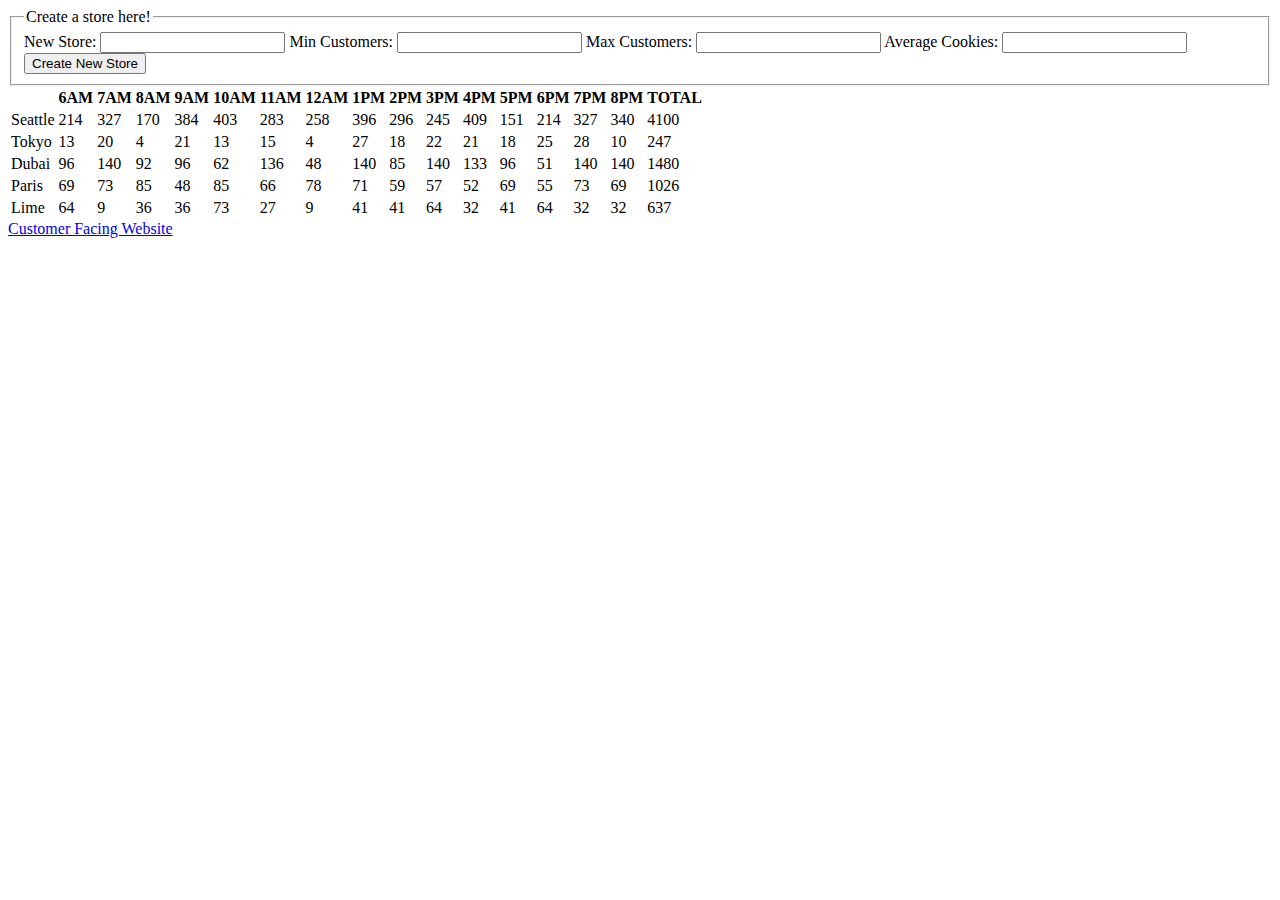
==== sales.html @ 5986248d "Finished" ====
<!DOCTYPE html>
<html>
  <head>
  <title>Salmon Cookies</title>
  </head>
  <body>
    <form id="new-store">
      <fieldset>
        <legend>Create a store here!</legend>
        <label for="storeName">New Store:</label>
        <input name="storeName" type="text">
        <label for="minCustomers">Min Customers:</label>
        <input name="minCustomers" type="text">
        <label for="maxCustomers">Max Customers: </label>
        <input name="maxCustomers" type="text">
        <label for="averageCookies">Average Cookies: </label>
        <input name="averageCookies" type="text">
        <input type="submit" name="submit" value="Create New Store">
        </ul>
      </fieldset>
    </form>
    <table>
      <thead>
        <tr id="firstRow">
          <th></th>
        </tr>
      </thead>
      <tbody id="bodyRow">
      </tbody>
    </table>
        <a href="index.html">Customer Facing Website</a>
    <script src="app.js"></script>
  </body>
</html>
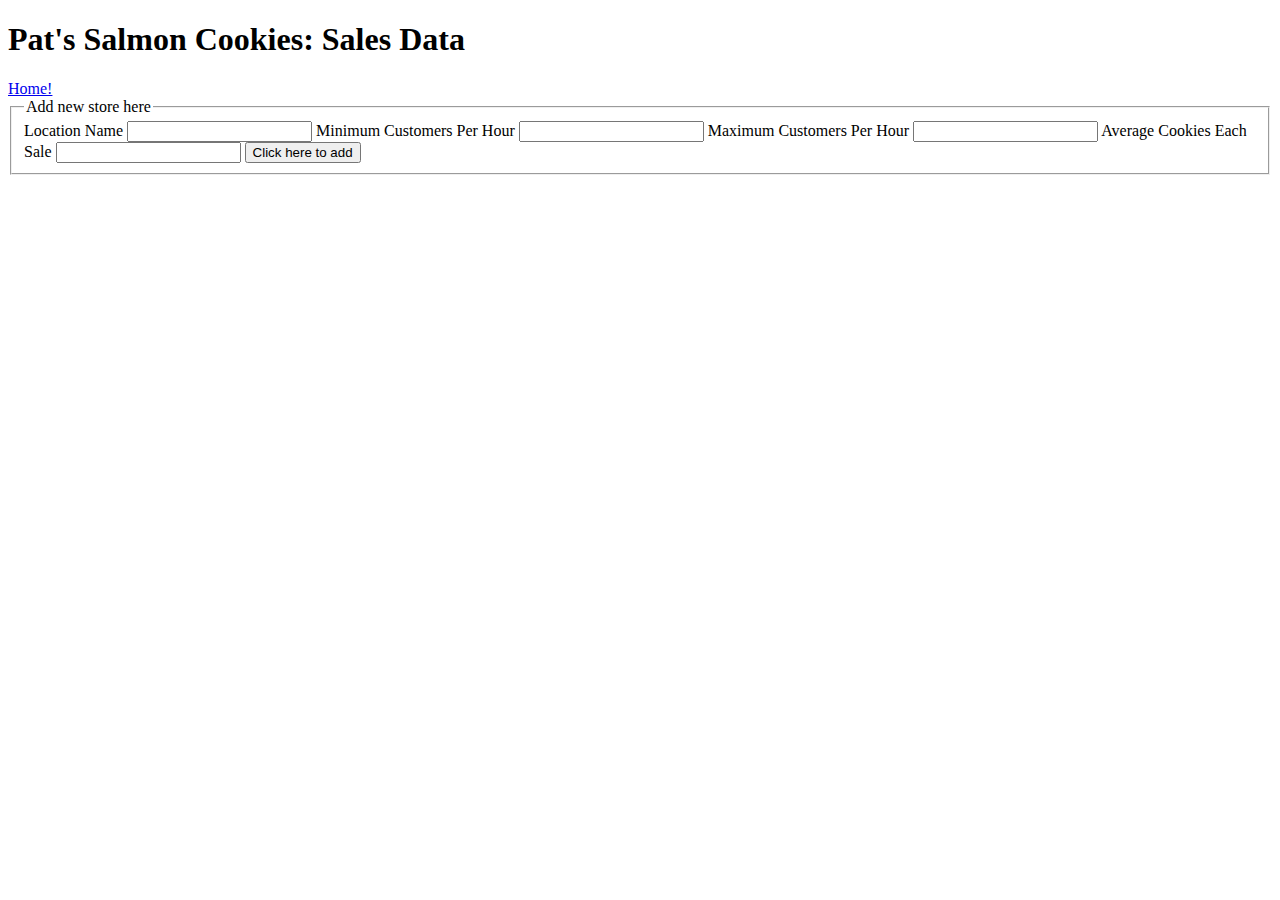
==== commit 3d29631a: "Final Project" ====
--- a/sales.html
+++ b/sales.html
@@ -1,34 +1,38 @@
 <!DOCTYPE html>
 <html>
-  <head>
-  <title>Salmon Cookies</title>
-  </head>
-  <body>
-    <form id="new-store">
-      <fieldset>
-        <legend>Create a store here!</legend>
-        <label for="storeName">New Store:</label>
-        <input name="storeName" type="text">
-        <label for="minCustomers">Min Customers:</label>
-        <input name="minCustomers" type="text">
-        <label for="maxCustomers">Max Customers: </label>
-        <input name="maxCustomers" type="text">
-        <label for="averageCookies">Average Cookies: </label>
-        <input name="averageCookies" type="text">
-        <input type="submit" name="submit" value="Create New Store">
-        </ul>
-      </fieldset>
-    </form>
-    <table>
-      <thead>
-        <tr id="firstRow">
-          <th></th>
-        </tr>
-      </thead>
-      <tbody id="bodyRow">
-      </tbody>
-    </table>
-        <a href="index.html">Customer Facing Website</a>
-    <script src="app.js"></script>
-  </body>
+
+<head>
+  <meta charset="utf-8">
+  <title>Sales Data: Pat's Salmon Cookies</title>
+</head>
+
+<body>
+  <h1>Pat's Salmon Cookies: Sales Data</h1>
+  <a href="/">Home!</a>
+
+  <form id="add-location">
+    <fieldset>
+      <legend>Add new store here</legend>
+
+      <label for="locName">Location Name</label>
+      <input name="location" type="text"></input>
+
+      <label for="min">Minimum Customers Per Hour</label>
+      <input name="min" type="number"></input>
+
+      <label for="max">Maximum Customers Per Hour</label>
+      <input name="max" type="number"></input>
+
+      <label for="avg">Average Cookies Each Sale</label>
+      <input name="avg" type="text"></input>
+
+      <button type="submit">Click here to add</button>
+    </fieldset>
+  </form>
+  <table id="sales-table"></table>
+
+
+  <script src="scripts.js"></script>
+</body>
+
 </html>